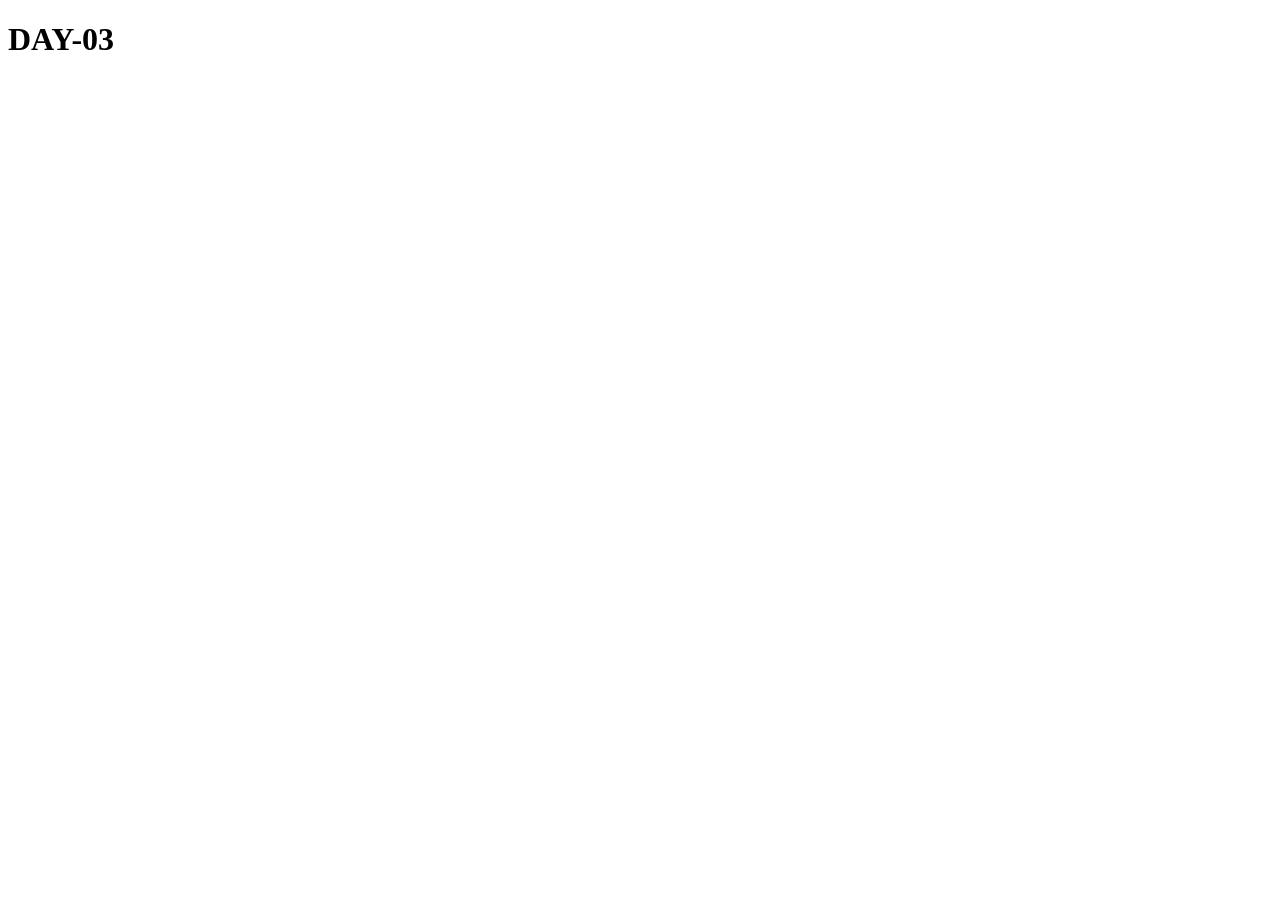
==== index.html @ 4a18bc8d "first commit" ====
<!DOCTYPE html>
<html lang="en">
<head>
    <meta charset="UTF-8">
    <meta name="viewport" content="width=device-width, initial-scale=1.0">
    <title>DAY-03</title>
</head>
<body>
    <h1>DAY-03</h1>
</body>
</html>
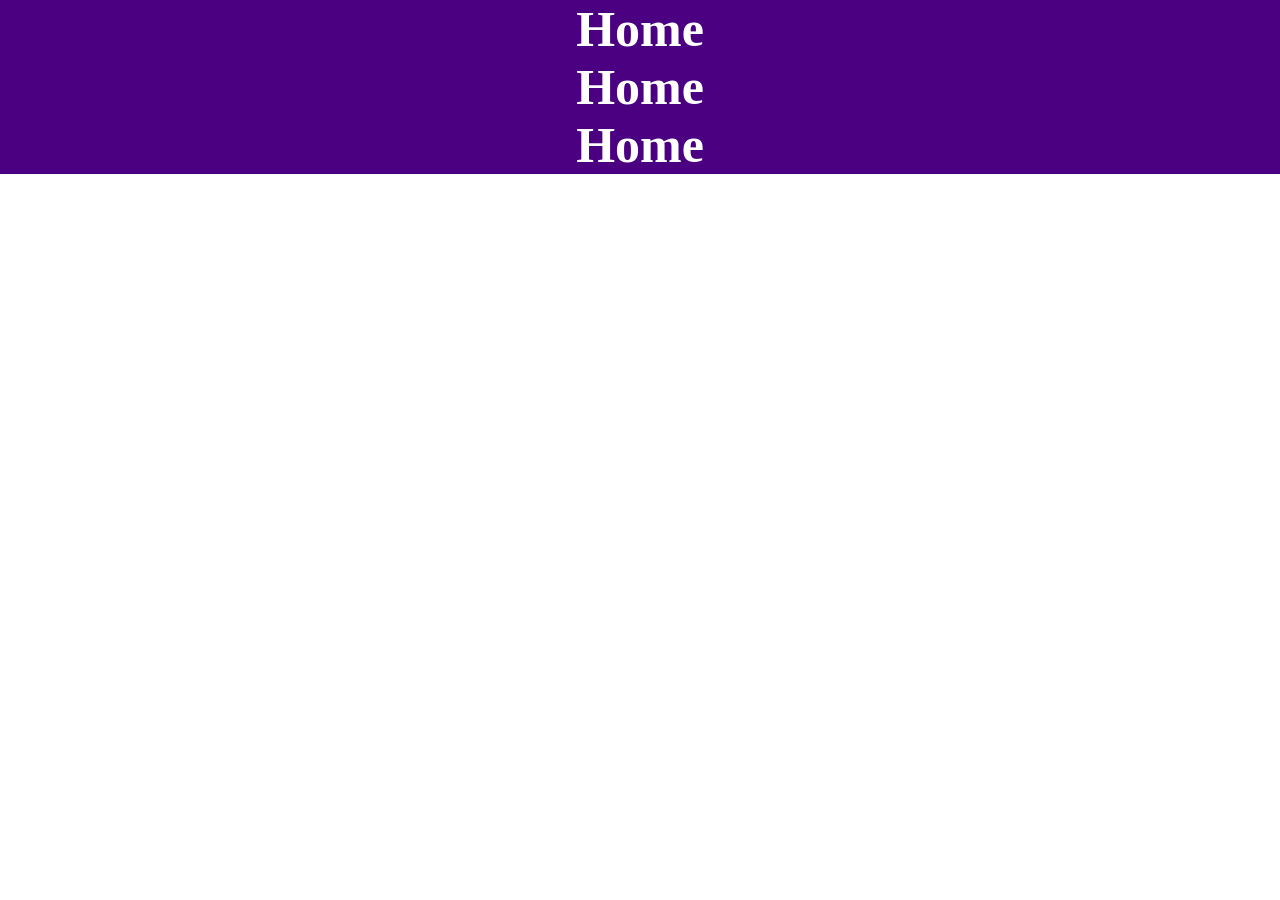
==== commit c943dace: "Add About page and update Home page structure" ====
--- a/index.html
+++ b/index.html
@@ -1,11 +1,20 @@
 <!DOCTYPE html>
 <html lang="en">
+
 <head>
     <meta charset="UTF-8">
     <meta name="viewport" content="width=device-width, initial-scale=1.0">
-    <title>DAY-03</title>
+    <title>Home</title>
+    <link rel="stylesheet" href="css/style.css">
+
 </head>
+
 <body>
-    <h1>DAY-03</h1>
+    <!-- String name = "John Doe"; -->
+    <h1>Home</h1>
+    <h1>Home</h1>
+    <h1>Home</h1>
+    
 </body>
+
 </html>
--- a/css/style.css
+++ b/css/style.css
@@ -0,0 +1,21 @@
+body {
+    background-color: white;
+}
+h1 {
+    background-color: indigo;
+    font-size: 50px;
+    color: white;
+    text-align: center;
+}
+.p-style{
+    color: white;
+    background-color: red;
+}
+#p-lorem{
+    color: white;
+    background-color: blue;
+}
+*{
+    margin: 0;
+    padding: 0;
+}
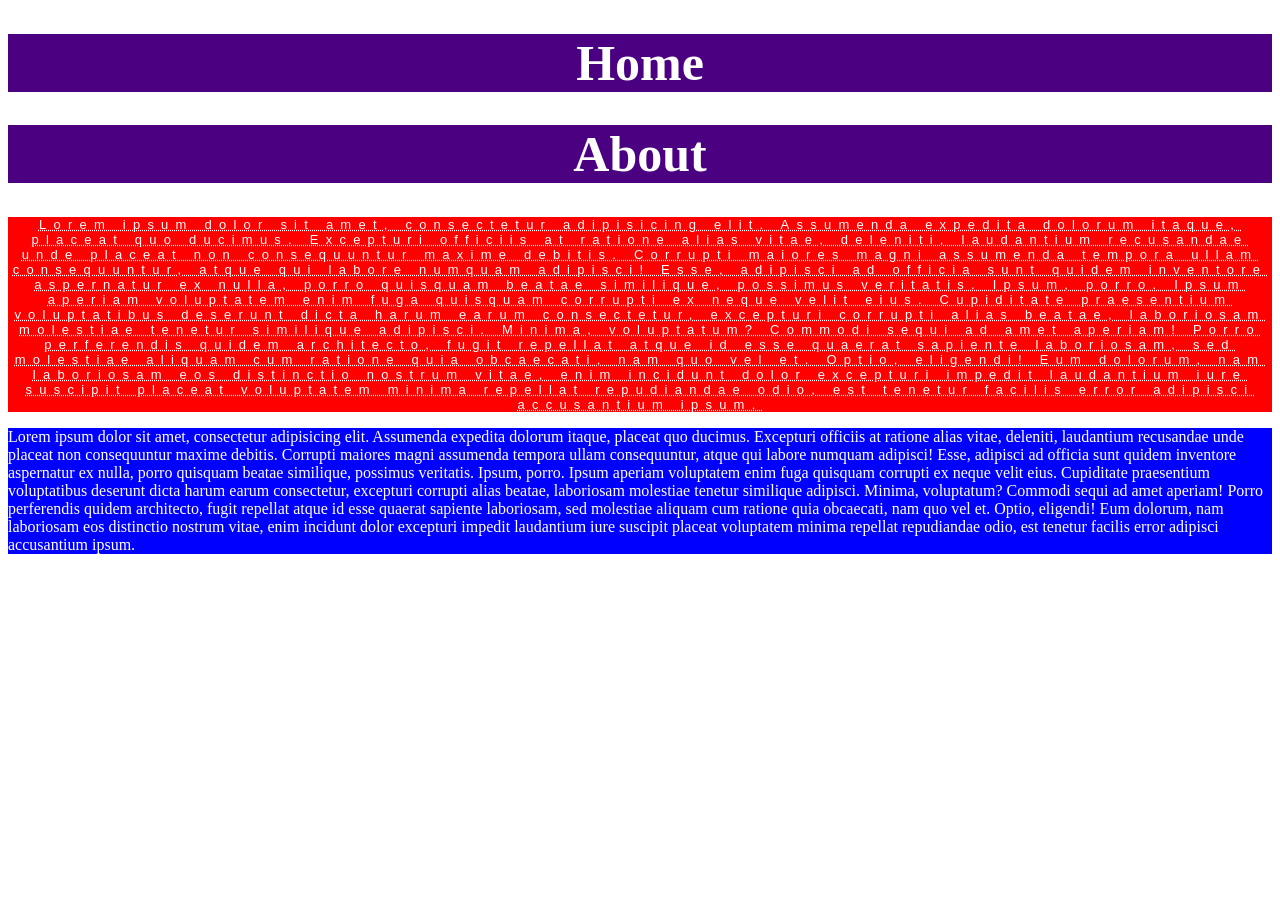
==== commit fbb0d0f3: "Refactor About page content and update Home page structure" ====
--- a/index.html
+++ b/index.html
@@ -12,9 +12,42 @@
 <body>
     <!-- String name = "John Doe"; -->
     <h1>Home</h1>
-    <h1>Home</h1>
-    <h1>Home</h1>
-    
+    <h1>About</h1>
+
+    <p class="p-style">Lorem ipsum dolor sit amet, consectetur adipisicing elit. Assumenda expedita dolorum itaque,
+        placeat quo ducimus. Excepturi officiis at ratione alias vitae, deleniti, laudantium recusandae unde placeat non
+        consequuntur maxime debitis.
+        Corrupti maiores magni assumenda tempora ullam consequuntur, atque qui labore numquam adipisci! Esse, adipisci
+        ad officia sunt quidem inventore aspernatur ex nulla, porro quisquam beatae similique, possimus veritatis.
+        Ipsum, porro.
+        Ipsum aperiam voluptatem enim fuga quisquam corrupti ex neque velit eius. Cupiditate praesentium voluptatibus
+        deserunt dicta harum earum consectetur, excepturi corrupti alias beatae, laboriosam molestiae tenetur similique
+        adipisci. Minima, voluptatum?
+        Commodi sequi ad amet aperiam! Porro perferendis quidem architecto, fugit repellat atque id esse quaerat
+        sapiente laboriosam, sed molestiae aliquam cum ratione quia obcaecati, nam quo vel et. Optio, eligendi!
+        Eum dolorum, nam laboriosam eos distinctio nostrum vitae, enim incidunt dolor excepturi impedit laudantium iure
+        suscipit placeat voluptatem minima repellat repudiandae odio, est tenetur facilis error adipisci accusantium
+        ipsum.</p>
+
+    <p id="p-lorem">Lorem ipsum dolor sit amet, consectetur adipisicing elit. Assumenda expedita dolorum itaque,
+        placeat
+        quo ducimus. Excepturi officiis at ratione alias vitae, deleniti, laudantium recusandae unde placeat non
+        consequuntur maxime debitis.
+        Corrupti maiores magni assumenda tempora ullam consequuntur, atque qui labore numquam adipisci! Esse, adipisci
+        ad
+        officia sunt quidem inventore aspernatur ex nulla, porro quisquam beatae similique, possimus veritatis. Ipsum,
+        porro.
+        Ipsum aperiam voluptatem enim fuga quisquam corrupti ex neque velit eius. Cupiditate praesentium voluptatibus
+        deserunt dicta harum earum consectetur, excepturi corrupti alias beatae, laboriosam molestiae tenetur similique
+        adipisci. Minima, voluptatum?
+        Commodi sequi ad amet aperiam! Porro perferendis quidem architecto, fugit repellat atque id esse quaerat
+        sapiente
+        laboriosam, sed molestiae aliquam cum ratione quia obcaecati, nam quo vel et. Optio, eligendi!
+        Eum dolorum, nam laboriosam eos distinctio nostrum vitae, enim incidunt dolor excepturi impedit laudantium iure
+        suscipit placeat voluptatem minima repellat repudiandae odio, est tenetur facilis error adipisci accusantium
+        ipsum.
+    </p>
+
 </body>
 
 </html>
--- a/css/style.css
+++ b/css/style.css
@@ -1,6 +1,3 @@
-body {
-    background-color: white;
-}
 h1 {
     background-color: indigo;
     font-size: 50px;
@@ -10,12 +7,16 @@
 .p-style{
     color: white;
     background-color: red;
+    font-family: 'Franklin Gothic Medium', 'Arial Narrow', Arial, sans-serif;
+    font-size: small;
+    text-align: center;
+    letter-spacing: 1ch;
+    text-decoration: underline dotted;
 }
 #p-lorem{
     color: white;
     background-color: blue;
 }
 *{
-    margin: 0;
-    padding: 0;
+    background-color: white;
 }
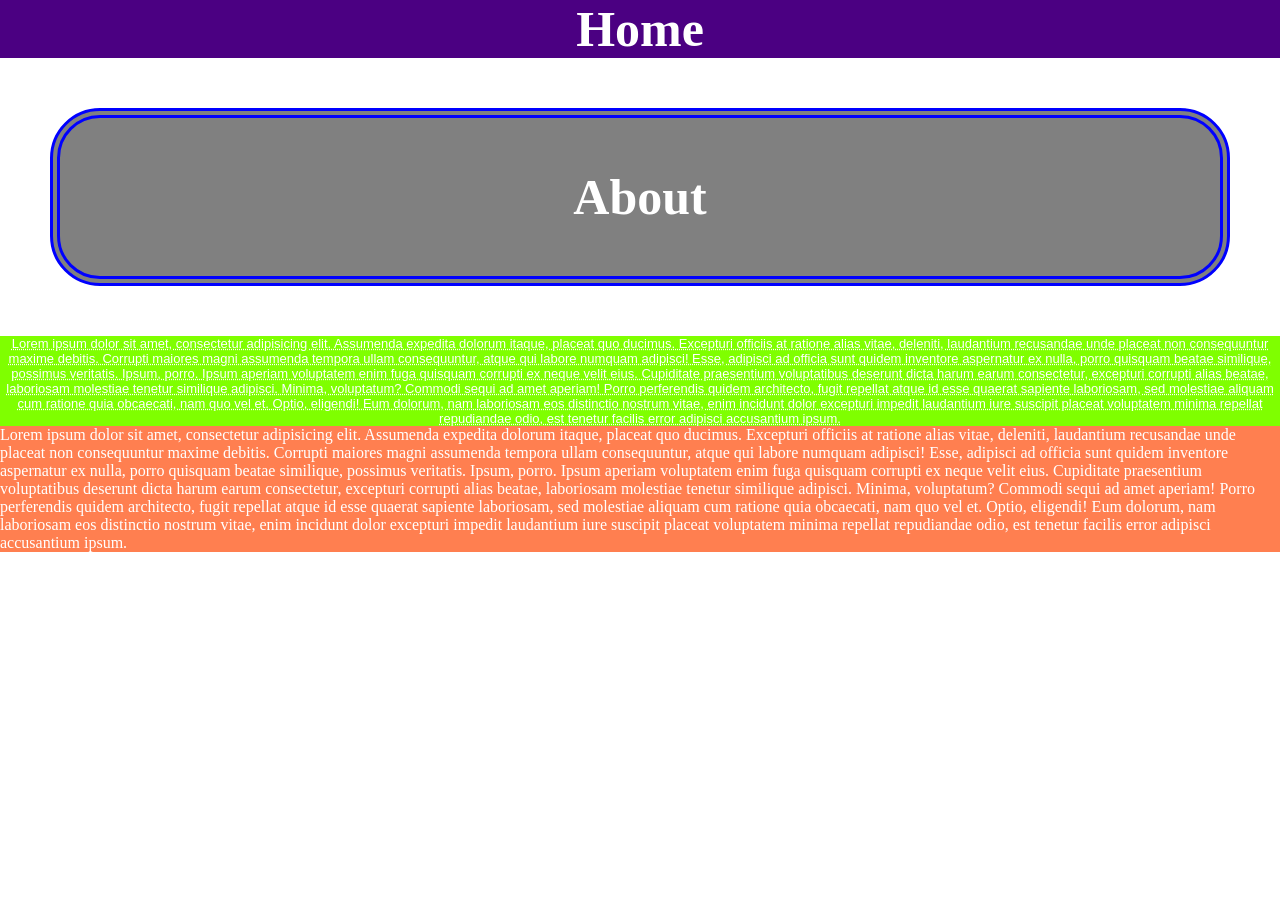
==== commit 4f15d326: "Refactor header elements to use CSS classes for styling" ====
--- a/index.html
+++ b/index.html
@@ -11,8 +11,8 @@
 
 <body>
     <!-- String name = "John Doe"; -->
-    <h1>Home</h1>
-    <h1>About</h1>
+    <h1 class="h1-text">Home</h1>
+    <h1 class="h1-text-2">About</h1>
 
     <p class="p-style">Lorem ipsum dolor sit amet, consectetur adipisicing elit. Assumenda expedita dolorum itaque,
         placeat quo ducimus. Excepturi officiis at ratione alias vitae, deleniti, laudantium recusandae unde placeat non
--- a/css/style.css
+++ b/css/style.css
@@ -1,22 +1,40 @@
-h1 {
+.h1-text{
     background-color: indigo;
     font-size: 50px;
     color: white;
     text-align: center;
 }
+.h1-text-2{
+    background-color: grey;
+    font-size: 50px;
+    color: white;
+    text-align: center;
+    /* padding: 50px; */
+    /* padding-top: 50px;
+    padding-left: 50px;
+    padding-bottom: 50px;
+    padding-right: 50px; */
+    padding: 50px 50px 50px 50px;
+    border: 10px solid blue;
+    border-radius: 50px;
+    border-style: double;
+    margin: 50px;
+}
 .p-style{
     color: white;
-    background-color: red;
+    background-color: chartreuse;
     font-family: 'Franklin Gothic Medium', 'Arial Narrow', Arial, sans-serif;
     font-size: small;
     text-align: center;
-    letter-spacing: 1ch;
+    letter-spacing: 0ch;
     text-decoration: underline dotted;
 }
 #p-lorem{
     color: white;
-    background-color: blue;
+    background-color: coral;
 }
 *{
     background-color: white;
+    margin: 0;
+    padding: 0;
 }
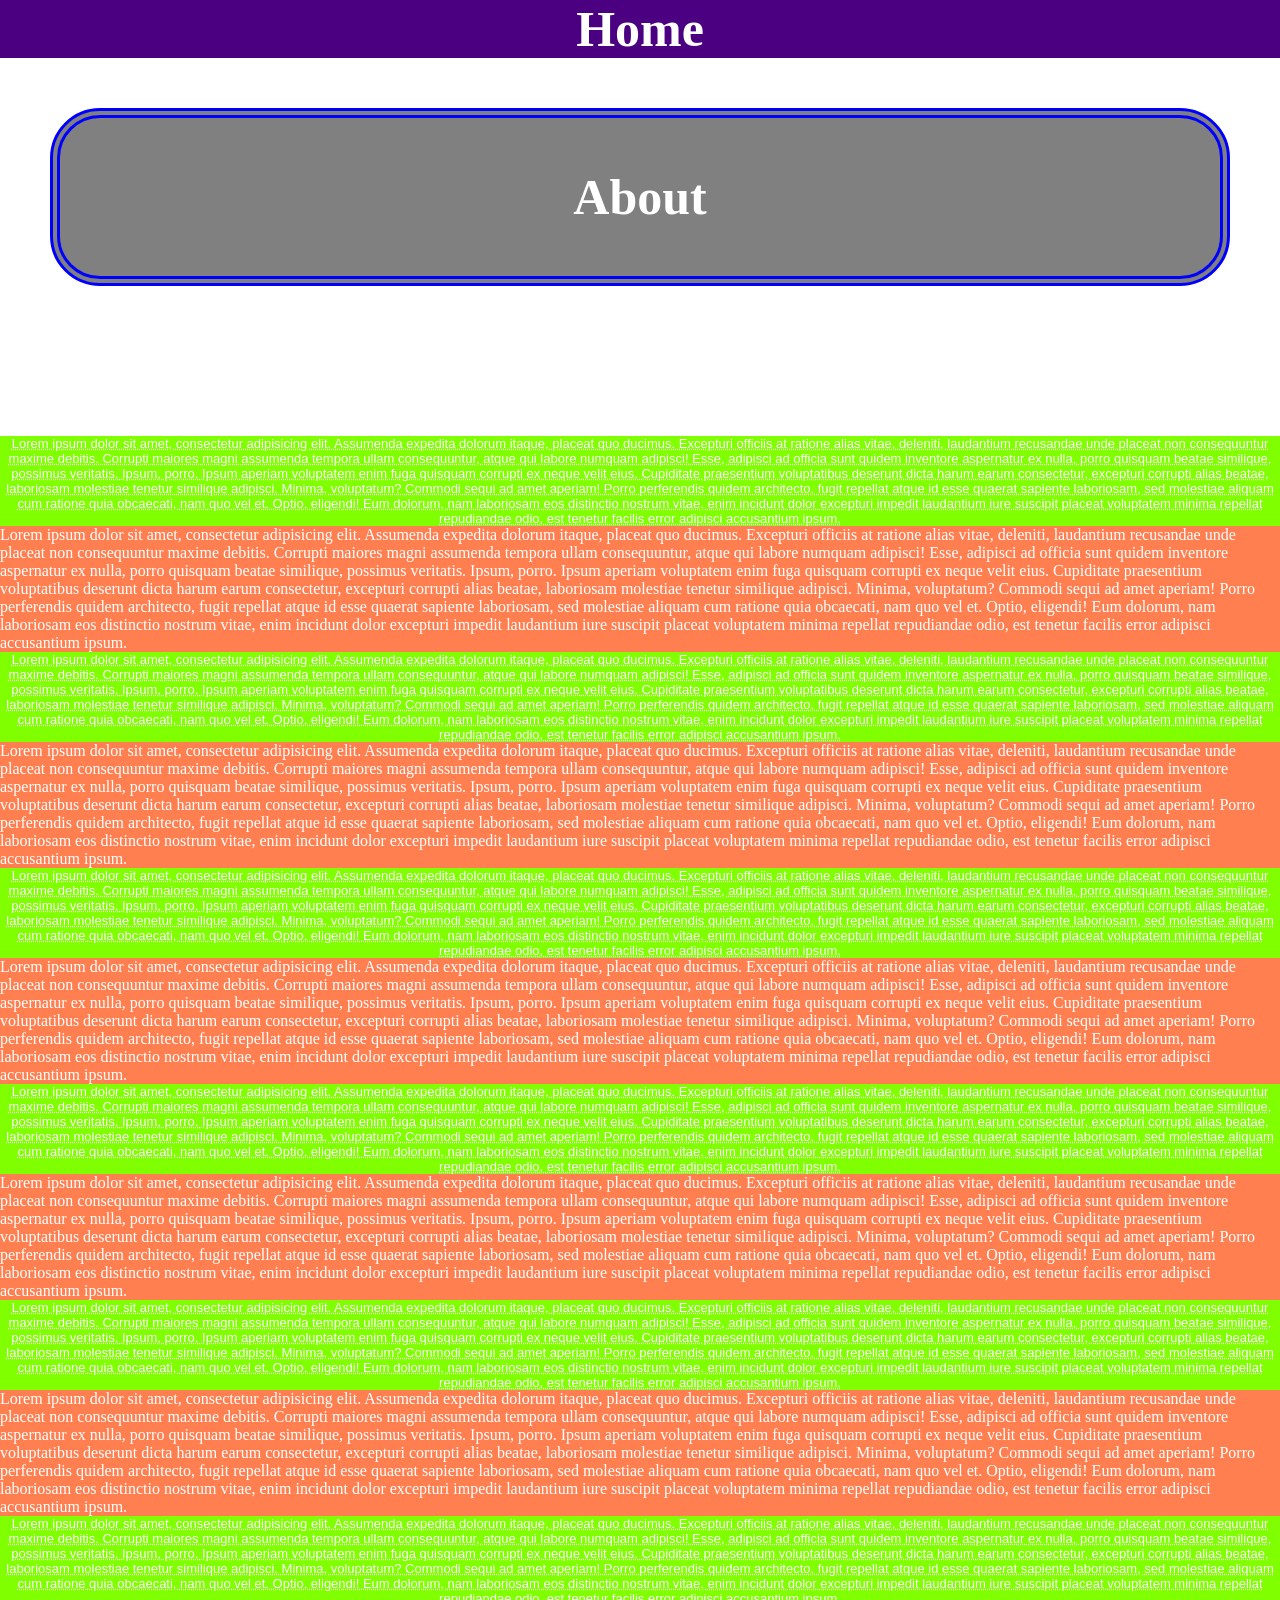
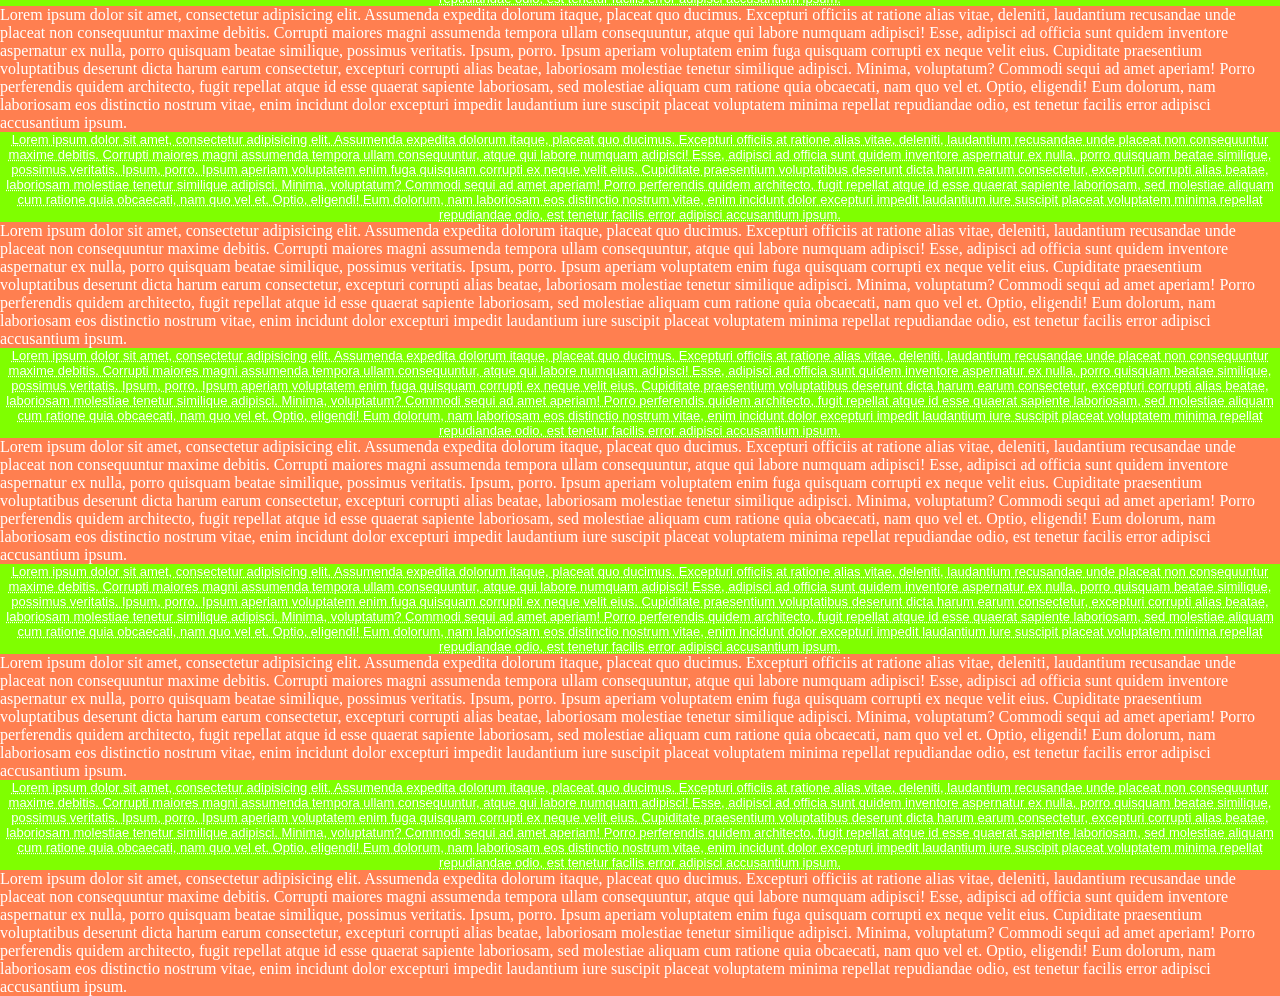
==== commit 341608d0: "Refactor CSS styles and enhance HTML structure with new elements" ====
--- a/index.html
+++ b/index.html
@@ -14,6 +14,8 @@
     <h1 class="h1-text">Home</h1>
     <h1 class="h1-text-2">About</h1>
 
+    <div class="d"></div>
+
     <p class="p-style">Lorem ipsum dolor sit amet, consectetur adipisicing elit. Assumenda expedita dolorum itaque,
         placeat quo ducimus. Excepturi officiis at ratione alias vitae, deleniti, laudantium recusandae unde placeat non
         consequuntur maxime debitis.
@@ -48,6 +50,315 @@
         ipsum.
     </p>
 
+        <p class="p-style">Lorem ipsum dolor sit amet, consectetur adipisicing elit. Assumenda expedita dolorum itaque,
+        placeat quo ducimus. Excepturi officiis at ratione alias vitae, deleniti, laudantium recusandae unde placeat non
+        consequuntur maxime debitis.
+        Corrupti maiores magni assumenda tempora ullam consequuntur, atque qui labore numquam adipisci! Esse, adipisci
+        ad officia sunt quidem inventore aspernatur ex nulla, porro quisquam beatae similique, possimus veritatis.
+        Ipsum, porro.
+        Ipsum aperiam voluptatem enim fuga quisquam corrupti ex neque velit eius. Cupiditate praesentium voluptatibus
+        deserunt dicta harum earum consectetur, excepturi corrupti alias beatae, laboriosam molestiae tenetur similique
+        adipisci. Minima, voluptatum?
+        Commodi sequi ad amet aperiam! Porro perferendis quidem architecto, fugit repellat atque id esse quaerat
+        sapiente laboriosam, sed molestiae aliquam cum ratione quia obcaecati, nam quo vel et. Optio, eligendi!
+        Eum dolorum, nam laboriosam eos distinctio nostrum vitae, enim incidunt dolor excepturi impedit laudantium iure
+        suscipit placeat voluptatem minima repellat repudiandae odio, est tenetur facilis error adipisci accusantium
+        ipsum.</p>
+
+    <p id="p-lorem">Lorem ipsum dolor sit amet, consectetur adipisicing elit. Assumenda expedita dolorum itaque,
+        placeat
+        quo ducimus. Excepturi officiis at ratione alias vitae, deleniti, laudantium recusandae unde placeat non
+        consequuntur maxime debitis.
+        Corrupti maiores magni assumenda tempora ullam consequuntur, atque qui labore numquam adipisci! Esse, adipisci
+        ad
+        officia sunt quidem inventore aspernatur ex nulla, porro quisquam beatae similique, possimus veritatis. Ipsum,
+        porro.
+        Ipsum aperiam voluptatem enim fuga quisquam corrupti ex neque velit eius. Cupiditate praesentium voluptatibus
+        deserunt dicta harum earum consectetur, excepturi corrupti alias beatae, laboriosam molestiae tenetur similique
+        adipisci. Minima, voluptatum?
+        Commodi sequi ad amet aperiam! Porro perferendis quidem architecto, fugit repellat atque id esse quaerat
+        sapiente
+        laboriosam, sed molestiae aliquam cum ratione quia obcaecati, nam quo vel et. Optio, eligendi!
+        Eum dolorum, nam laboriosam eos distinctio nostrum vitae, enim incidunt dolor excepturi impedit laudantium iure
+        suscipit placeat voluptatem minima repellat repudiandae odio, est tenetur facilis error adipisci accusantium
+        ipsum.
+    </p>
+
+        <p class="p-style">Lorem ipsum dolor sit amet, consectetur adipisicing elit. Assumenda expedita dolorum itaque,
+        placeat quo ducimus. Excepturi officiis at ratione alias vitae, deleniti, laudantium recusandae unde placeat non
+        consequuntur maxime debitis.
+        Corrupti maiores magni assumenda tempora ullam consequuntur, atque qui labore numquam adipisci! Esse, adipisci
+        ad officia sunt quidem inventore aspernatur ex nulla, porro quisquam beatae similique, possimus veritatis.
+        Ipsum, porro.
+        Ipsum aperiam voluptatem enim fuga quisquam corrupti ex neque velit eius. Cupiditate praesentium voluptatibus
+        deserunt dicta harum earum consectetur, excepturi corrupti alias beatae, laboriosam molestiae tenetur similique
+        adipisci. Minima, voluptatum?
+        Commodi sequi ad amet aperiam! Porro perferendis quidem architecto, fugit repellat atque id esse quaerat
+        sapiente laboriosam, sed molestiae aliquam cum ratione quia obcaecati, nam quo vel et. Optio, eligendi!
+        Eum dolorum, nam laboriosam eos distinctio nostrum vitae, enim incidunt dolor excepturi impedit laudantium iure
+        suscipit placeat voluptatem minima repellat repudiandae odio, est tenetur facilis error adipisci accusantium
+        ipsum.</p>
+
+    <p id="p-lorem">Lorem ipsum dolor sit amet, consectetur adipisicing elit. Assumenda expedita dolorum itaque,
+        placeat
+        quo ducimus. Excepturi officiis at ratione alias vitae, deleniti, laudantium recusandae unde placeat non
+        consequuntur maxime debitis.
+        Corrupti maiores magni assumenda tempora ullam consequuntur, atque qui labore numquam adipisci! Esse, adipisci
+        ad
+        officia sunt quidem inventore aspernatur ex nulla, porro quisquam beatae similique, possimus veritatis. Ipsum,
+        porro.
+        Ipsum aperiam voluptatem enim fuga quisquam corrupti ex neque velit eius. Cupiditate praesentium voluptatibus
+        deserunt dicta harum earum consectetur, excepturi corrupti alias beatae, laboriosam molestiae tenetur similique
+        adipisci. Minima, voluptatum?
+        Commodi sequi ad amet aperiam! Porro perferendis quidem architecto, fugit repellat atque id esse quaerat
+        sapiente
+        laboriosam, sed molestiae aliquam cum ratione quia obcaecati, nam quo vel et. Optio, eligendi!
+        Eum dolorum, nam laboriosam eos distinctio nostrum vitae, enim incidunt dolor excepturi impedit laudantium iure
+        suscipit placeat voluptatem minima repellat repudiandae odio, est tenetur facilis error adipisci accusantium
+        ipsum.
+    </p>
+
+        <p class="p-style">Lorem ipsum dolor sit amet, consectetur adipisicing elit. Assumenda expedita dolorum itaque,
+        placeat quo ducimus. Excepturi officiis at ratione alias vitae, deleniti, laudantium recusandae unde placeat non
+        consequuntur maxime debitis.
+        Corrupti maiores magni assumenda tempora ullam consequuntur, atque qui labore numquam adipisci! Esse, adipisci
+        ad officia sunt quidem inventore aspernatur ex nulla, porro quisquam beatae similique, possimus veritatis.
+        Ipsum, porro.
+        Ipsum aperiam voluptatem enim fuga quisquam corrupti ex neque velit eius. Cupiditate praesentium voluptatibus
+        deserunt dicta harum earum consectetur, excepturi corrupti alias beatae, laboriosam molestiae tenetur similique
+        adipisci. Minima, voluptatum?
+        Commodi sequi ad amet aperiam! Porro perferendis quidem architecto, fugit repellat atque id esse quaerat
+        sapiente laboriosam, sed molestiae aliquam cum ratione quia obcaecati, nam quo vel et. Optio, eligendi!
+        Eum dolorum, nam laboriosam eos distinctio nostrum vitae, enim incidunt dolor excepturi impedit laudantium iure
+        suscipit placeat voluptatem minima repellat repudiandae odio, est tenetur facilis error adipisci accusantium
+        ipsum.</p>
+
+    <p id="p-lorem">Lorem ipsum dolor sit amet, consectetur adipisicing elit. Assumenda expedita dolorum itaque,
+        placeat
+        quo ducimus. Excepturi officiis at ratione alias vitae, deleniti, laudantium recusandae unde placeat non
+        consequuntur maxime debitis.
+        Corrupti maiores magni assumenda tempora ullam consequuntur, atque qui labore numquam adipisci! Esse, adipisci
+        ad
+        officia sunt quidem inventore aspernatur ex nulla, porro quisquam beatae similique, possimus veritatis. Ipsum,
+        porro.
+        Ipsum aperiam voluptatem enim fuga quisquam corrupti ex neque velit eius. Cupiditate praesentium voluptatibus
+        deserunt dicta harum earum consectetur, excepturi corrupti alias beatae, laboriosam molestiae tenetur similique
+        adipisci. Minima, voluptatum?
+        Commodi sequi ad amet aperiam! Porro perferendis quidem architecto, fugit repellat atque id esse quaerat
+        sapiente
+        laboriosam, sed molestiae aliquam cum ratione quia obcaecati, nam quo vel et. Optio, eligendi!
+        Eum dolorum, nam laboriosam eos distinctio nostrum vitae, enim incidunt dolor excepturi impedit laudantium iure
+        suscipit placeat voluptatem minima repellat repudiandae odio, est tenetur facilis error adipisci accusantium
+        ipsum.
+    </p>
+
+        <p class="p-style">Lorem ipsum dolor sit amet, consectetur adipisicing elit. Assumenda expedita dolorum itaque,
+        placeat quo ducimus. Excepturi officiis at ratione alias vitae, deleniti, laudantium recusandae unde placeat non
+        consequuntur maxime debitis.
+        Corrupti maiores magni assumenda tempora ullam consequuntur, atque qui labore numquam adipisci! Esse, adipisci
+        ad officia sunt quidem inventore aspernatur ex nulla, porro quisquam beatae similique, possimus veritatis.
+        Ipsum, porro.
+        Ipsum aperiam voluptatem enim fuga quisquam corrupti ex neque velit eius. Cupiditate praesentium voluptatibus
+        deserunt dicta harum earum consectetur, excepturi corrupti alias beatae, laboriosam molestiae tenetur similique
+        adipisci. Minima, voluptatum?
+        Commodi sequi ad amet aperiam! Porro perferendis quidem architecto, fugit repellat atque id esse quaerat
+        sapiente laboriosam, sed molestiae aliquam cum ratione quia obcaecati, nam quo vel et. Optio, eligendi!
+        Eum dolorum, nam laboriosam eos distinctio nostrum vitae, enim incidunt dolor excepturi impedit laudantium iure
+        suscipit placeat voluptatem minima repellat repudiandae odio, est tenetur facilis error adipisci accusantium
+        ipsum.</p>
+
+    <p id="p-lorem">Lorem ipsum dolor sit amet, consectetur adipisicing elit. Assumenda expedita dolorum itaque,
+        placeat
+        quo ducimus. Excepturi officiis at ratione alias vitae, deleniti, laudantium recusandae unde placeat non
+        consequuntur maxime debitis.
+        Corrupti maiores magni assumenda tempora ullam consequuntur, atque qui labore numquam adipisci! Esse, adipisci
+        ad
+        officia sunt quidem inventore aspernatur ex nulla, porro quisquam beatae similique, possimus veritatis. Ipsum,
+        porro.
+        Ipsum aperiam voluptatem enim fuga quisquam corrupti ex neque velit eius. Cupiditate praesentium voluptatibus
+        deserunt dicta harum earum consectetur, excepturi corrupti alias beatae, laboriosam molestiae tenetur similique
+        adipisci. Minima, voluptatum?
+        Commodi sequi ad amet aperiam! Porro perferendis quidem architecto, fugit repellat atque id esse quaerat
+        sapiente
+        laboriosam, sed molestiae aliquam cum ratione quia obcaecati, nam quo vel et. Optio, eligendi!
+        Eum dolorum, nam laboriosam eos distinctio nostrum vitae, enim incidunt dolor excepturi impedit laudantium iure
+        suscipit placeat voluptatem minima repellat repudiandae odio, est tenetur facilis error adipisci accusantium
+        ipsum.
+    </p>
+<p class="p-style">Lorem ipsum dolor sit amet, consectetur adipisicing elit. Assumenda expedita dolorum itaque,
+        placeat quo ducimus. Excepturi officiis at ratione alias vitae, deleniti, laudantium recusandae unde placeat non
+        consequuntur maxime debitis.
+        Corrupti maiores magni assumenda tempora ullam consequuntur, atque qui labore numquam adipisci! Esse, adipisci
+        ad officia sunt quidem inventore aspernatur ex nulla, porro quisquam beatae similique, possimus veritatis.
+        Ipsum, porro.
+        Ipsum aperiam voluptatem enim fuga quisquam corrupti ex neque velit eius. Cupiditate praesentium voluptatibus
+        deserunt dicta harum earum consectetur, excepturi corrupti alias beatae, laboriosam molestiae tenetur similique
+        adipisci. Minima, voluptatum?
+        Commodi sequi ad amet aperiam! Porro perferendis quidem architecto, fugit repellat atque id esse quaerat
+        sapiente laboriosam, sed molestiae aliquam cum ratione quia obcaecati, nam quo vel et. Optio, eligendi!
+        Eum dolorum, nam laboriosam eos distinctio nostrum vitae, enim incidunt dolor excepturi impedit laudantium iure
+        suscipit placeat voluptatem minima repellat repudiandae odio, est tenetur facilis error adipisci accusantium
+        ipsum.</p>
+
+    <p id="p-lorem">Lorem ipsum dolor sit amet, consectetur adipisicing elit. Assumenda expedita dolorum itaque,
+        placeat
+        quo ducimus. Excepturi officiis at ratione alias vitae, deleniti, laudantium recusandae unde placeat non
+        consequuntur maxime debitis.
+        Corrupti maiores magni assumenda tempora ullam consequuntur, atque qui labore numquam adipisci! Esse, adipisci
+        ad
+        officia sunt quidem inventore aspernatur ex nulla, porro quisquam beatae similique, possimus veritatis. Ipsum,
+        porro.
+        Ipsum aperiam voluptatem enim fuga quisquam corrupti ex neque velit eius. Cupiditate praesentium voluptatibus
+        deserunt dicta harum earum consectetur, excepturi corrupti alias beatae, laboriosam molestiae tenetur similique
+        adipisci. Minima, voluptatum?
+        Commodi sequi ad amet aperiam! Porro perferendis quidem architecto, fugit repellat atque id esse quaerat
+        sapiente
+        laboriosam, sed molestiae aliquam cum ratione quia obcaecati, nam quo vel et. Optio, eligendi!
+        Eum dolorum, nam laboriosam eos distinctio nostrum vitae, enim incidunt dolor excepturi impedit laudantium iure
+        suscipit placeat voluptatem minima repellat repudiandae odio, est tenetur facilis error adipisci accusantium
+        ipsum.
+    </p>
+
+        <p class="p-style">Lorem ipsum dolor sit amet, consectetur adipisicing elit. Assumenda expedita dolorum itaque,
+        placeat quo ducimus. Excepturi officiis at ratione alias vitae, deleniti, laudantium recusandae unde placeat non
+        consequuntur maxime debitis.
+        Corrupti maiores magni assumenda tempora ullam consequuntur, atque qui labore numquam adipisci! Esse, adipisci
+        ad officia sunt quidem inventore aspernatur ex nulla, porro quisquam beatae similique, possimus veritatis.
+        Ipsum, porro.
+        Ipsum aperiam voluptatem enim fuga quisquam corrupti ex neque velit eius. Cupiditate praesentium voluptatibus
+        deserunt dicta harum earum consectetur, excepturi corrupti alias beatae, laboriosam molestiae tenetur similique
+        adipisci. Minima, voluptatum?
+        Commodi sequi ad amet aperiam! Porro perferendis quidem architecto, fugit repellat atque id esse quaerat
+        sapiente laboriosam, sed molestiae aliquam cum ratione quia obcaecati, nam quo vel et. Optio, eligendi!
+        Eum dolorum, nam laboriosam eos distinctio nostrum vitae, enim incidunt dolor excepturi impedit laudantium iure
+        suscipit placeat voluptatem minima repellat repudiandae odio, est tenetur facilis error adipisci accusantium
+        ipsum.</p>
+
+    <p id="p-lorem">Lorem ipsum dolor sit amet, consectetur adipisicing elit. Assumenda expedita dolorum itaque,
+        placeat
+        quo ducimus. Excepturi officiis at ratione alias vitae, deleniti, laudantium recusandae unde placeat non
+        consequuntur maxime debitis.
+        Corrupti maiores magni assumenda tempora ullam consequuntur, atque qui labore numquam adipisci! Esse, adipisci
+        ad
+        officia sunt quidem inventore aspernatur ex nulla, porro quisquam beatae similique, possimus veritatis. Ipsum,
+        porro.
+        Ipsum aperiam voluptatem enim fuga quisquam corrupti ex neque velit eius. Cupiditate praesentium voluptatibus
+        deserunt dicta harum earum consectetur, excepturi corrupti alias beatae, laboriosam molestiae tenetur similique
+        adipisci. Minima, voluptatum?
+        Commodi sequi ad amet aperiam! Porro perferendis quidem architecto, fugit repellat atque id esse quaerat
+        sapiente
+        laboriosam, sed molestiae aliquam cum ratione quia obcaecati, nam quo vel et. Optio, eligendi!
+        Eum dolorum, nam laboriosam eos distinctio nostrum vitae, enim incidunt dolor excepturi impedit laudantium iure
+        suscipit placeat voluptatem minima repellat repudiandae odio, est tenetur facilis error adipisci accusantium
+        ipsum.
+    </p>
+
+        <p class="p-style">Lorem ipsum dolor sit amet, consectetur adipisicing elit. Assumenda expedita dolorum itaque,
+        placeat quo ducimus. Excepturi officiis at ratione alias vitae, deleniti, laudantium recusandae unde placeat non
+        consequuntur maxime debitis.
+        Corrupti maiores magni assumenda tempora ullam consequuntur, atque qui labore numquam adipisci! Esse, adipisci
+        ad officia sunt quidem inventore aspernatur ex nulla, porro quisquam beatae similique, possimus veritatis.
+        Ipsum, porro.
+        Ipsum aperiam voluptatem enim fuga quisquam corrupti ex neque velit eius. Cupiditate praesentium voluptatibus
+        deserunt dicta harum earum consectetur, excepturi corrupti alias beatae, laboriosam molestiae tenetur similique
+        adipisci. Minima, voluptatum?
+        Commodi sequi ad amet aperiam! Porro perferendis quidem architecto, fugit repellat atque id esse quaerat
+        sapiente laboriosam, sed molestiae aliquam cum ratione quia obcaecati, nam quo vel et. Optio, eligendi!
+        Eum dolorum, nam laboriosam eos distinctio nostrum vitae, enim incidunt dolor excepturi impedit laudantium iure
+        suscipit placeat voluptatem minima repellat repudiandae odio, est tenetur facilis error adipisci accusantium
+        ipsum.</p>
+
+    <p id="p-lorem">Lorem ipsum dolor sit amet, consectetur adipisicing elit. Assumenda expedita dolorum itaque,
+        placeat
+        quo ducimus. Excepturi officiis at ratione alias vitae, deleniti, laudantium recusandae unde placeat non
+        consequuntur maxime debitis.
+        Corrupti maiores magni assumenda tempora ullam consequuntur, atque qui labore numquam adipisci! Esse, adipisci
+        ad
+        officia sunt quidem inventore aspernatur ex nulla, porro quisquam beatae similique, possimus veritatis. Ipsum,
+        porro.
+        Ipsum aperiam voluptatem enim fuga quisquam corrupti ex neque velit eius. Cupiditate praesentium voluptatibus
+        deserunt dicta harum earum consectetur, excepturi corrupti alias beatae, laboriosam molestiae tenetur similique
+        adipisci. Minima, voluptatum?
+        Commodi sequi ad amet aperiam! Porro perferendis quidem architecto, fugit repellat atque id esse quaerat
+        sapiente
+        laboriosam, sed molestiae aliquam cum ratione quia obcaecati, nam quo vel et. Optio, eligendi!
+        Eum dolorum, nam laboriosam eos distinctio nostrum vitae, enim incidunt dolor excepturi impedit laudantium iure
+        suscipit placeat voluptatem minima repellat repudiandae odio, est tenetur facilis error adipisci accusantium
+        ipsum.
+    </p>
+
+        <p class="p-style">Lorem ipsum dolor sit amet, consectetur adipisicing elit. Assumenda expedita dolorum itaque,
+        placeat quo ducimus. Excepturi officiis at ratione alias vitae, deleniti, laudantium recusandae unde placeat non
+        consequuntur maxime debitis.
+        Corrupti maiores magni assumenda tempora ullam consequuntur, atque qui labore numquam adipisci! Esse, adipisci
+        ad officia sunt quidem inventore aspernatur ex nulla, porro quisquam beatae similique, possimus veritatis.
+        Ipsum, porro.
+        Ipsum aperiam voluptatem enim fuga quisquam corrupti ex neque velit eius. Cupiditate praesentium voluptatibus
+        deserunt dicta harum earum consectetur, excepturi corrupti alias beatae, laboriosam molestiae tenetur similique
+        adipisci. Minima, voluptatum?
+        Commodi sequi ad amet aperiam! Porro perferendis quidem architecto, fugit repellat atque id esse quaerat
+        sapiente laboriosam, sed molestiae aliquam cum ratione quia obcaecati, nam quo vel et. Optio, eligendi!
+        Eum dolorum, nam laboriosam eos distinctio nostrum vitae, enim incidunt dolor excepturi impedit laudantium iure
+        suscipit placeat voluptatem minima repellat repudiandae odio, est tenetur facilis error adipisci accusantium
+        ipsum.</p>
+
+    <p id="p-lorem">Lorem ipsum dolor sit amet, consectetur adipisicing elit. Assumenda expedita dolorum itaque,
+        placeat
+        quo ducimus. Excepturi officiis at ratione alias vitae, deleniti, laudantium recusandae unde placeat non
+        consequuntur maxime debitis.
+        Corrupti maiores magni assumenda tempora ullam consequuntur, atque qui labore numquam adipisci! Esse, adipisci
+        ad
+        officia sunt quidem inventore aspernatur ex nulla, porro quisquam beatae similique, possimus veritatis. Ipsum,
+        porro.
+        Ipsum aperiam voluptatem enim fuga quisquam corrupti ex neque velit eius. Cupiditate praesentium voluptatibus
+        deserunt dicta harum earum consectetur, excepturi corrupti alias beatae, laboriosam molestiae tenetur similique
+        adipisci. Minima, voluptatum?
+        Commodi sequi ad amet aperiam! Porro perferendis quidem architecto, fugit repellat atque id esse quaerat
+        sapiente
+        laboriosam, sed molestiae aliquam cum ratione quia obcaecati, nam quo vel et. Optio, eligendi!
+        Eum dolorum, nam laboriosam eos distinctio nostrum vitae, enim incidunt dolor excepturi impedit laudantium iure
+        suscipit placeat voluptatem minima repellat repudiandae odio, est tenetur facilis error adipisci accusantium
+        ipsum.
+    </p>
+
+        <p class="p-style">Lorem ipsum dolor sit amet, consectetur adipisicing elit. Assumenda expedita dolorum itaque,
+        placeat quo ducimus. Excepturi officiis at ratione alias vitae, deleniti, laudantium recusandae unde placeat non
+        consequuntur maxime debitis.
+        Corrupti maiores magni assumenda tempora ullam consequuntur, atque qui labore numquam adipisci! Esse, adipisci
+        ad officia sunt quidem inventore aspernatur ex nulla, porro quisquam beatae similique, possimus veritatis.
+        Ipsum, porro.
+        Ipsum aperiam voluptatem enim fuga quisquam corrupti ex neque velit eius. Cupiditate praesentium voluptatibus
+        deserunt dicta harum earum consectetur, excepturi corrupti alias beatae, laboriosam molestiae tenetur similique
+        adipisci. Minima, voluptatum?
+        Commodi sequi ad amet aperiam! Porro perferendis quidem architecto, fugit repellat atque id esse quaerat
+        sapiente laboriosam, sed molestiae aliquam cum ratione quia obcaecati, nam quo vel et. Optio, eligendi!
+        Eum dolorum, nam laboriosam eos distinctio nostrum vitae, enim incidunt dolor excepturi impedit laudantium iure
+        suscipit placeat voluptatem minima repellat repudiandae odio, est tenetur facilis error adipisci accusantium
+        ipsum.</p>
+
+    <p id="p-lorem">Lorem ipsum dolor sit amet, consectetur adipisicing elit. Assumenda expedita dolorum itaque,
+        placeat
+        quo ducimus. Excepturi officiis at ratione alias vitae, deleniti, laudantium recusandae unde placeat non
+        consequuntur maxime debitis.
+        Corrupti maiores magni assumenda tempora ullam consequuntur, atque qui labore numquam adipisci! Esse, adipisci
+        ad
+        officia sunt quidem inventore aspernatur ex nulla, porro quisquam beatae similique, possimus veritatis. Ipsum,
+        porro.
+        Ipsum aperiam voluptatem enim fuga quisquam corrupti ex neque velit eius. Cupiditate praesentium voluptatibus
+        deserunt dicta harum earum consectetur, excepturi corrupti alias beatae, laboriosam molestiae tenetur similique
+        adipisci. Minima, voluptatum?
+        Commodi sequi ad amet aperiam! Porro perferendis quidem architecto, fugit repellat atque id esse quaerat
+        sapiente
+        laboriosam, sed molestiae aliquam cum ratione quia obcaecati, nam quo vel et. Optio, eligendi!
+        Eum dolorum, nam laboriosam eos distinctio nostrum vitae, enim incidunt dolor excepturi impedit laudantium iure
+        suscipit placeat voluptatem minima repellat repudiandae odio, est tenetur facilis error adipisci accusantium
+        ipsum.
+    </p>
+    <!-- <div class="a"></div>
+    <div class="b"></div> -->
+    <!-- <div class="c"></div> -->
+    
+
 </body>
 
 </html>
--- a/css/style.css
+++ b/css/style.css
@@ -1,10 +1,11 @@
-.h1-text{
+.h1-text {
     background-color: indigo;
     font-size: 50px;
     color: white;
     text-align: center;
 }
-.h1-text-2{
+
+.h1-text-2 {
     background-color: grey;
     font-size: 50px;
     color: white;
@@ -20,7 +21,8 @@
     border-style: double;
     margin: 50px;
 }
-.p-style{
+
+.p-style {
     color: white;
     background-color: chartreuse;
     font-family: 'Franklin Gothic Medium', 'Arial Narrow', Arial, sans-serif;
@@ -29,12 +31,50 @@
     letter-spacing: 0ch;
     text-decoration: underline dotted;
 }
-#p-lorem{
+
+#p-lorem {
     color: white;
     background-color: coral;
 }
-*{
+
+* {
     background-color: white;
     margin: 0;
     padding: 0;
+}
+
+.a {
+    width: 100px;
+    height: 100px;
+    background-color: blueviolet;
+    position: relative;
+    top: 50px;
+}
+
+.b {
+    width: 200px;
+    height: 200px;
+    background-color: rgb(43, 49, 226);
+    position: absolute;
+    top: 50px;
+}
+
+.c {
+    width: 100px;
+    height: 100px;
+    background-color: rgb(0, 195, 42);
+    position: fixed;
+    top: 50px;
+    margin-left: 50px;
+    border-radius: 100%;
+}
+.d {
+    width: 100px;
+    height: 100px;
+    background-color: rgb(0, 195, 42);
+    top: 50px;
+    margin-left: 50px;
+    border-radius: 100%;
+    position: sticky;
+    z-index: -1;
 }
